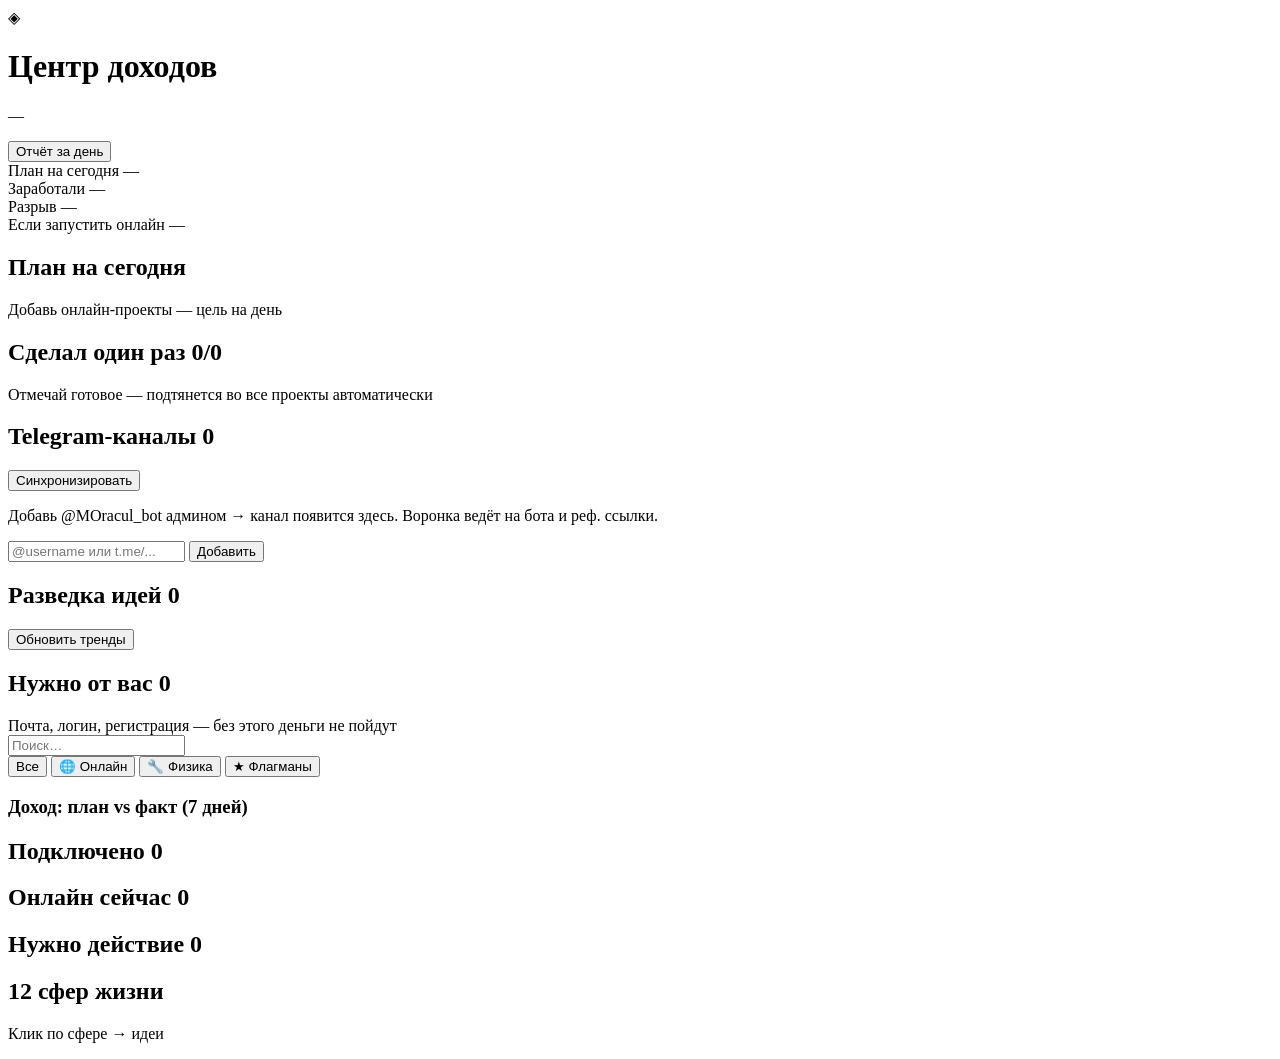
==== business_dashboard/static/index.html @ 36f14491 "Split from telegram-agent-bot monorepo" ====
<!DOCTYPE html>
<html lang="ru">
<head>
  <meta charset="UTF-8">
  <meta name="viewport" content="width=device-width, initial-scale=1.0">
  <title>Центр доходов</title>
  <link rel="stylesheet" href="/static/style.css">
</head>
<body>
  <header class="header">
    <div class="header__left">
      <span class="header__logo">◈</span>
      <div>
        <h1>Центр доходов</h1>
        <p class="header__sub" id="header-date">—</p>
      </div>
    </div>
    <button type="button" class="btn btn--gold" id="btn-close-day">Отчёт за день</button>
  </header>

  <section class="money-bar" id="money-bar">
    <div class="money-cell">
      <span class="money-cell__lbl">План на сегодня</span>
      <span class="money-cell__val" id="m-target">—</span>
    </div>
    <div class="money-cell money-cell--accent">
      <span class="money-cell__lbl">Заработали</span>
      <span class="money-cell__val" id="m-actual">—</span>
    </div>
    <div class="money-cell">
      <span class="money-cell__lbl">Разрыв</span>
      <span class="money-cell__val" id="m-gap">—</span>
    </div>
    <div class="money-cell money-cell--dim">
      <span class="money-cell__lbl">Если запустить онлайн</span>
      <span class="money-cell__val money-cell__val--sm" id="m-potential">—</span>
    </div>
  </section>

  <section class="today-strip">
    <div class="today-strip__head">
      <h2>План на сегодня</h2>
      <span class="today-strip__hint" id="plan-hint">Добавь онлайн-проекты — цель на день</span>
    </div>
    <div class="today-strip__list" id="today-plan"></div>
  </section>

  <section class="vault" id="vault-section">
    <div class="vault__head">
      <h2>Сделал один раз <span id="assets-done">0/0</span></h2>
      <span class="vault__hint">Отмечай готовое — подтянется во все проекты автоматически</span>
    </div>
    <div class="vault__grid" id="assets-grid"></div>
  </section>

  <section class="channels" id="channels-section">
    <div class="channels__head">
      <h2>Telegram-каналы <span id="channels-count">0</span></h2>
      <button type="button" class="btn btn--sm" id="btn-channels-sync">Синхронизировать</button>
    </div>
    <p class="channels__hint">Добавь @MOracul_bot админом → канал появится здесь. Воронка ведёт на бота и реф. ссылки.</p>
    <form class="channels__add" id="channels-add-form">
      <input type="text" id="channel-username" class="search" placeholder="@username или t.me/..." autocomplete="off">
      <button type="submit" class="btn btn--primary btn--sm">Добавить</button>
    </form>
    <div class="channels__grid" id="channels-grid"></div>
  </section>

  <section class="scout" id="scout-section">
    <div class="scout__head">
      <h2>Разведка идей <span id="scout-count">0</span></h2>
      <button type="button" class="btn btn--primary btn--sm" id="btn-scout-scan">Обновить тренды</button>
    </div>
    <div class="scout__pipe" id="scout-pipeline"></div>
    <div class="scout__list" id="scout-list"></div>
  </section>

  <section class="blockers" id="blockers-section">
    <div class="blockers__head">
      <h2>Нужно от вас <span id="blockers-count">0</span></h2>
      <span class="blockers__hint">Почта, логин, регистрация — без этого деньги не пойдут</span>
    </div>
    <div id="blockers-list"></div>
  </section>

  <div class="toolbar">
    <input type="search" id="search" class="search" placeholder="Поиск…" autocomplete="off">
    <div class="filters" id="filters">
      <button class="chip chip--active" data-filter="all">Все</button>
      <button class="chip chip--online" data-filter="online">🌐 Онлайн</button>
      <button class="chip chip--physical" data-filter="physical">🔧 Физика</button>
      <button class="chip" data-filter="flagship">★ Флагманы</button>
    </div>
  </div>

  <section class="chart-wrap">
    <h3 class="chart-wrap__title">Доход: план vs факт (7 дней)</h3>
    <div class="chart" id="chart"></div>
  </section>

  <main class="layout">
    <section class="panel panel--tl">
      <header class="panel__head panel__head--blue">
        <h2>Подключено <span class="count" id="count-connected">0</span></h2>
      </header>
      <div class="panel__body" id="list-connected"></div>
    </section>
    <section class="panel panel--tr">
      <header class="panel__head panel__head--live">
        <h2>Онлайн сейчас <span class="count count--live" id="count-running">0</span></h2>
      </header>
      <div class="panel__body" id="list-running"></div>
    </section>
    <section class="panel panel--bl">
      <header class="panel__head panel__head--warn">
        <h2>Нужно действие <span class="count count--warn" id="count-pending">0</span></h2>
      </header>
      <div class="panel__body">
        <div class="flagship-row" id="flagship-row"></div>
        <div id="list-pending"></div>
      </div>
    </section>
    <section class="panel panel--br">
      <header class="panel__head">
        <h2>12 сфер жизни</h2>
      </header>
      <div class="panel__body panel__body--spheres">
        <div class="spheres" id="spheres-grid"></div>
        <div class="sphere-detail" id="sphere-detail">
          <p class="sphere-detail__placeholder">Клик по сфере → идеи</p>
        </div>
      </div>
    </section>
  </main>

  <dialog id="idea-modal" class="modal">
    <div class="modal__inner">
      <button class="modal__close" type="button" id="modal-close">×</button>
      <div id="modal-content"></div>
    </div>
  </dialog>

  <dialog id="report-modal" class="modal modal--wide">
    <div class="modal__inner">
      <button class="modal__close" type="button" id="report-close">×</button>
      <div id="report-content"></div>
    </div>
  </dialog>

  <script src="/static/app.js"></script>
</body>
</html>
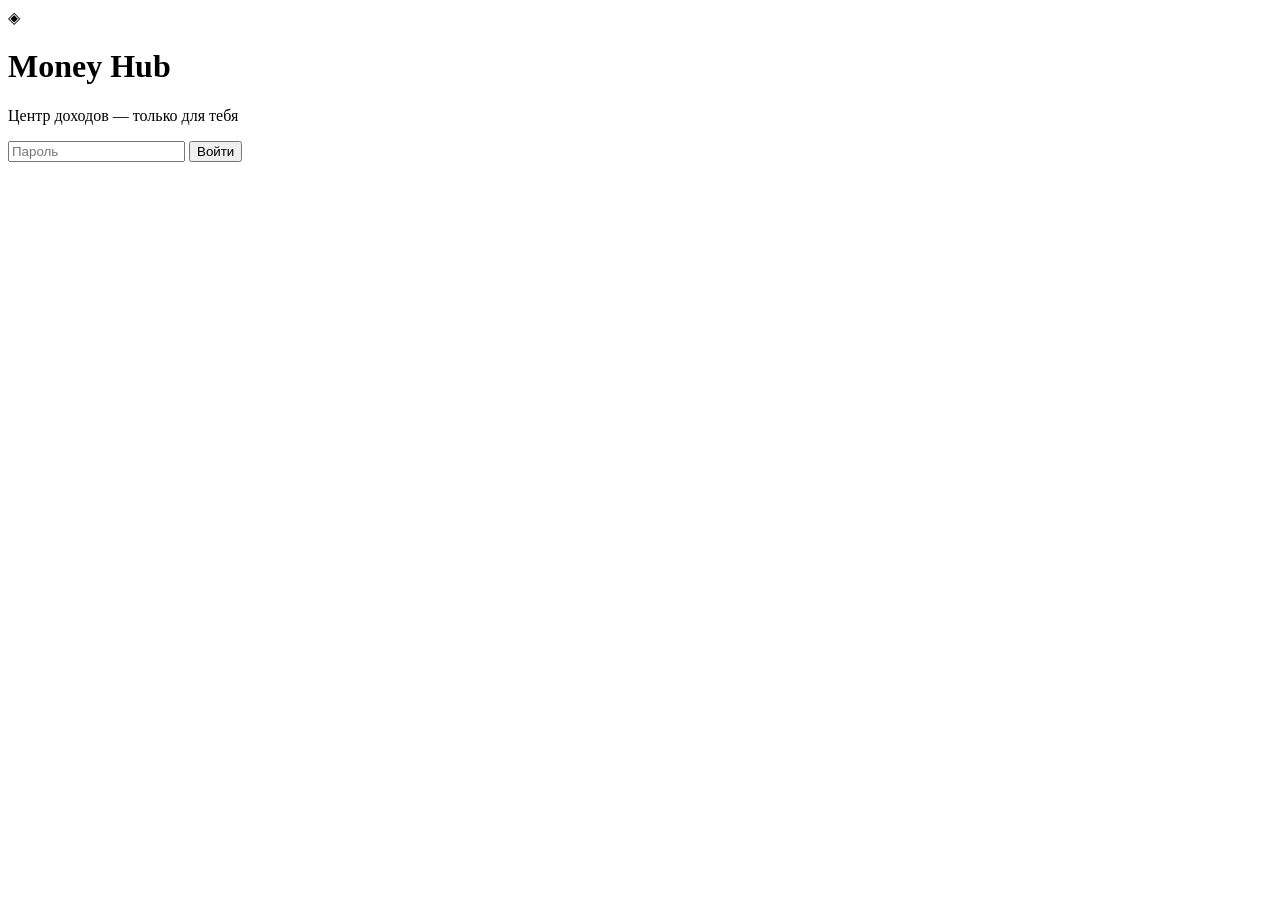
==== commit 68750bf5: "Redesign dashboard UI and replace token auth with password 1234. Three-tab layout, login screen, pro" ====
--- a/business_dashboard/static/index.html
+++ b/business_dashboard/static/index.html
@@ -3,135 +3,162 @@
 <head>
   <meta charset="UTF-8">
   <meta name="viewport" content="width=device-width, initial-scale=1.0">
-  <title>Центр доходов</title>
+  <meta name="theme-color" content="#0f1419">
+  <meta name="apple-mobile-web-app-capable" content="yes">
+  <title>Money Hub</title>
+  <link rel="manifest" href="/static/manifest.webmanifest">
   <link rel="stylesheet" href="/static/style.css">
+  <link rel="stylesheet" href="/static/style-v2.css">
 </head>
 <body>
-  <header class="header">
-    <div class="header__left">
-      <span class="header__logo">◈</span>
-      <div>
-        <h1>Центр доходов</h1>
-        <p class="header__sub" id="header-date">—</p>
-      </div>
-    </div>
-    <button type="button" class="btn btn--gold" id="btn-close-day">Отчёт за день</button>
-  </header>
-
-  <section class="money-bar" id="money-bar">
-    <div class="money-cell">
-      <span class="money-cell__lbl">План на сегодня</span>
-      <span class="money-cell__val" id="m-target">—</span>
-    </div>
-    <div class="money-cell money-cell--accent">
-      <span class="money-cell__lbl">Заработали</span>
-      <span class="money-cell__val" id="m-actual">—</span>
-    </div>
-    <div class="money-cell">
-      <span class="money-cell__lbl">Разрыв</span>
-      <span class="money-cell__val" id="m-gap">—</span>
-    </div>
-    <div class="money-cell money-cell--dim">
-      <span class="money-cell__lbl">Если запустить онлайн</span>
-      <span class="money-cell__val money-cell__val--sm" id="m-potential">—</span>
-    </div>
-  </section>
-
-  <section class="today-strip">
-    <div class="today-strip__head">
-      <h2>План на сегодня</h2>
-      <span class="today-strip__hint" id="plan-hint">Добавь онлайн-проекты — цель на день</span>
-    </div>
-    <div class="today-strip__list" id="today-plan"></div>
-  </section>
-
-  <section class="vault" id="vault-section">
-    <div class="vault__head">
-      <h2>Сделал один раз <span id="assets-done">0/0</span></h2>
-      <span class="vault__hint">Отмечай готовое — подтянется во все проекты автоматически</span>
-    </div>
-    <div class="vault__grid" id="assets-grid"></div>
-  </section>
-
-  <section class="channels" id="channels-section">
-    <div class="channels__head">
-      <h2>Telegram-каналы <span id="channels-count">0</span></h2>
-      <button type="button" class="btn btn--sm" id="btn-channels-sync">Синхронизировать</button>
-    </div>
-    <p class="channels__hint">Добавь @MOracul_bot админом → канал появится здесь. Воронка ведёт на бота и реф. ссылки.</p>
-    <form class="channels__add" id="channels-add-form">
-      <input type="text" id="channel-username" class="search" placeholder="@username или t.me/..." autocomplete="off">
-      <button type="submit" class="btn btn--primary btn--sm">Добавить</button>
-    </form>
-    <div class="channels__grid" id="channels-grid"></div>
-  </section>
-
-  <section class="scout" id="scout-section">
-    <div class="scout__head">
-      <h2>Разведка идей <span id="scout-count">0</span></h2>
-      <button type="button" class="btn btn--primary btn--sm" id="btn-scout-scan">Обновить тренды</button>
-    </div>
-    <div class="scout__pipe" id="scout-pipeline"></div>
-    <div class="scout__list" id="scout-list"></div>
-  </section>
-
-  <section class="blockers" id="blockers-section">
-    <div class="blockers__head">
-      <h2>Нужно от вас <span id="blockers-count">0</span></h2>
-      <span class="blockers__hint">Почта, логин, регистрация — без этого деньги не пойдут</span>
-    </div>
-    <div id="blockers-list"></div>
-  </section>
-
-  <div class="toolbar">
-    <input type="search" id="search" class="search" placeholder="Поиск…" autocomplete="off">
-    <div class="filters" id="filters">
-      <button class="chip chip--active" data-filter="all">Все</button>
-      <button class="chip chip--online" data-filter="online">🌐 Онлайн</button>
-      <button class="chip chip--physical" data-filter="physical">🔧 Физика</button>
-      <button class="chip" data-filter="flagship">★ Флагманы</button>
+  <!-- Вход -->
+  <div id="login-screen" class="login">
+    <div class="login__card">
+      <div class="login__logo">◈</div>
+      <h1>Money Hub</h1>
+      <p class="login__sub">Центр доходов — только для тебя</p>
+      <input type="password" id="login-password" class="login__input" placeholder="Пароль" autocomplete="current-password" inputmode="numeric">
+      <p id="login-error" class="login__error" hidden>Неверный пароль</p>
+      <button type="button" class="btn btn--primary btn--wide" id="login-btn">Войти</button>
     </div>
   </div>
 
-  <section class="chart-wrap">
-    <h3 class="chart-wrap__title">Доход: план vs факт (7 дней)</h3>
-    <div class="chart" id="chart"></div>
-  </section>
+  <div id="app" class="app-shell" hidden>
+    <header class="topbar">
+      <div class="topbar__brand">
+        <span class="topbar__logo">◈</span>
+        <div>
+          <h1>Money Hub</h1>
+          <p id="header-date">—</p>
+        </div>
+      </div>
+      <button type="button" class="btn btn--gold" id="btn-close-day">Закрыть день</button>
+    </header>
 
-  <main class="layout">
-    <section class="panel panel--tl">
-      <header class="panel__head panel__head--blue">
-        <h2>Подключено <span class="count" id="count-connected">0</span></h2>
-      </header>
-      <div class="panel__body" id="list-connected"></div>
+    <nav class="tabs" id="main-tabs">
+      <button type="button" class="tab tab--active" data-tab="today">Сегодня</button>
+      <button type="button" class="tab" data-tab="projects">Проекты</button>
+      <button type="button" class="tab" data-tab="more">Ещё</button>
+    </nav>
+
+    <!-- ═══ СЕГОДНЯ ═══ -->
+    <section class="tab-panel tab-panel--active" id="tab-today">
+      <div class="hero-card">
+        <p class="hero-card__label">Главное на сегодня</p>
+        <div class="hero-stats">
+          <div class="hero-stat">
+            <span class="hero-stat__lbl">Нужно</span>
+            <span class="hero-stat__val" id="m-target">—</span>
+          </div>
+          <div class="hero-stat hero-stat--green">
+            <span class="hero-stat__lbl">Есть</span>
+            <span class="hero-stat__val" id="m-actual">—</span>
+          </div>
+          <div class="hero-stat">
+            <span class="hero-stat__lbl">Осталось</span>
+            <span class="hero-stat__val" id="m-gap">—</span>
+          </div>
+        </div>
+        <div class="progress-wrap">
+          <div class="progress-bar" id="progress-bar" style="width:0%"></div>
+        </div>
+        <p class="hero-hint" id="hero-hint">Добавь проекты в план — появится цель на день</p>
+      </div>
+
+      <div class="card-block">
+        <h2 class="block-title">Что делаем сегодня</h2>
+        <div class="today-strip__list" id="today-plan"></div>
+      </div>
+
+      <div class="card-block blockers blockers--hidden" id="blockers-section">
+        <h2 class="block-title block-title--warn">⚠️ Без этого деньги не пойдут <span id="blockers-count">0</span></h2>
+        <div id="blockers-list"></div>
+      </div>
+
+      <div class="card-block card-block--tip">
+        <p class="tip">💡 Если запустишь все онлайн-проекты — потенциал <strong id="m-potential">—</strong></p>
+      </div>
     </section>
-    <section class="panel panel--tr">
-      <header class="panel__head panel__head--live">
-        <h2>Онлайн сейчас <span class="count count--live" id="count-running">0</span></h2>
-      </header>
-      <div class="panel__body" id="list-running"></div>
-    </section>
-    <section class="panel panel--bl">
-      <header class="panel__head panel__head--warn">
-        <h2>Нужно действие <span class="count count--warn" id="count-pending">0</span></h2>
-      </header>
-      <div class="panel__body">
+
+    <!-- ═══ ПРОЕКТЫ ═══ -->
+    <section class="tab-panel" id="tab-projects" hidden>
+      <div class="toolbar">
+        <input type="search" id="search" class="search" placeholder="Найти проект…" autocomplete="off">
+        <div class="filters" id="filters">
+          <button class="chip chip--active" data-filter="all">Все</button>
+          <button class="chip chip--online" data-filter="online">🌐 Онлайн</button>
+          <button class="chip" data-filter="running">✅ Работает</button>
+          <button class="chip" data-filter="flagship">★ Главные</button>
+        </div>
+      </div>
+
+      <p class="section-hint">Нажми на проект — увидишь что сделать и кнопки действий</p>
+
+      <div class="project-section">
+        <h3 class="project-section__title">🔴 Нужно запустить <span class="count count--warn" id="count-pending">0</span></h3>
         <div class="flagship-row" id="flagship-row"></div>
         <div id="list-pending"></div>
       </div>
+
+      <div class="project-section">
+        <h3 class="project-section__title">🟢 Уже работает <span class="count count--live" id="count-running">0</span></h3>
+        <div id="list-running"></div>
+      </div>
+
+      <div class="project-section">
+        <h3 class="project-section__title">🔵 Подключено, ждёт старта <span class="count" id="count-connected">0</span></h3>
+        <div id="list-connected"></div>
+      </div>
     </section>
-    <section class="panel panel--br">
-      <header class="panel__head">
-        <h2>12 сфер жизни</h2>
-      </header>
-      <div class="panel__body panel__body--spheres">
+
+    <!-- ═══ ЕЩЁ ═══ -->
+    <section class="tab-panel" id="tab-more" hidden>
+      <div class="card-block" id="vault-section">
+        <h2 class="block-title">Сделал один раз <span id="assets-done">0/0</span></h2>
+        <p class="section-hint">Отметь галочкой — подтянется во все проекты</p>
+        <div class="vault__grid" id="assets-grid"></div>
+      </div>
+
+      <div class="card-block" id="channels-section">
+        <div class="block-head-row">
+          <h2 class="block-title">Telegram-каналы <span id="channels-count">0</span></h2>
+          <button type="button" class="btn btn--sm" id="btn-channels-sync">Обновить</button>
+        </div>
+        <p class="section-hint">Добавь бота админом канала, потом впиши @username</p>
+        <form class="channels__add" id="channels-add-form">
+          <input type="text" id="channel-username" class="search" placeholder="@channel">
+          <button type="submit" class="btn btn--primary btn--sm">Добавить</button>
+        </form>
+        <div class="channels__grid" id="channels-grid"></div>
+      </div>
+
+      <div class="card-block" id="scout-section">
+        <div class="block-head-row">
+          <h2 class="block-title">Идеи из трендов <span id="scout-count">0</span></h2>
+          <button type="button" class="btn btn--primary btn--sm" id="btn-scout-scan">Искать</button>
+        </div>
+        <div class="scout__pipe" id="scout-pipeline"></div>
+        <div class="scout__list" id="scout-list"></div>
+      </div>
+
+      <div class="card-block">
+        <h2 class="block-title">График за 7 дней</h2>
+        <div class="chart" id="chart"></div>
+      </div>
+
+      <div class="card-block">
+        <h2 class="block-title">12 сфер жизни</h2>
         <div class="spheres" id="spheres-grid"></div>
         <div class="sphere-detail" id="sphere-detail">
-          <p class="sphere-detail__placeholder">Клик по сфере → идеи</p>
+          <p class="sphere-detail__placeholder">Нажми сферу — увидишь идеи</p>
         </div>
       </div>
     </section>
-  </main>
+  </div>
+
+  <!-- Скрытый money-bar для совместимости с app.js -->
+  <div id="money-bar" hidden aria-hidden="true"></div>
+  <span id="plan-hint" hidden></span>
 
   <dialog id="idea-modal" class="modal">
     <div class="modal__inner">
